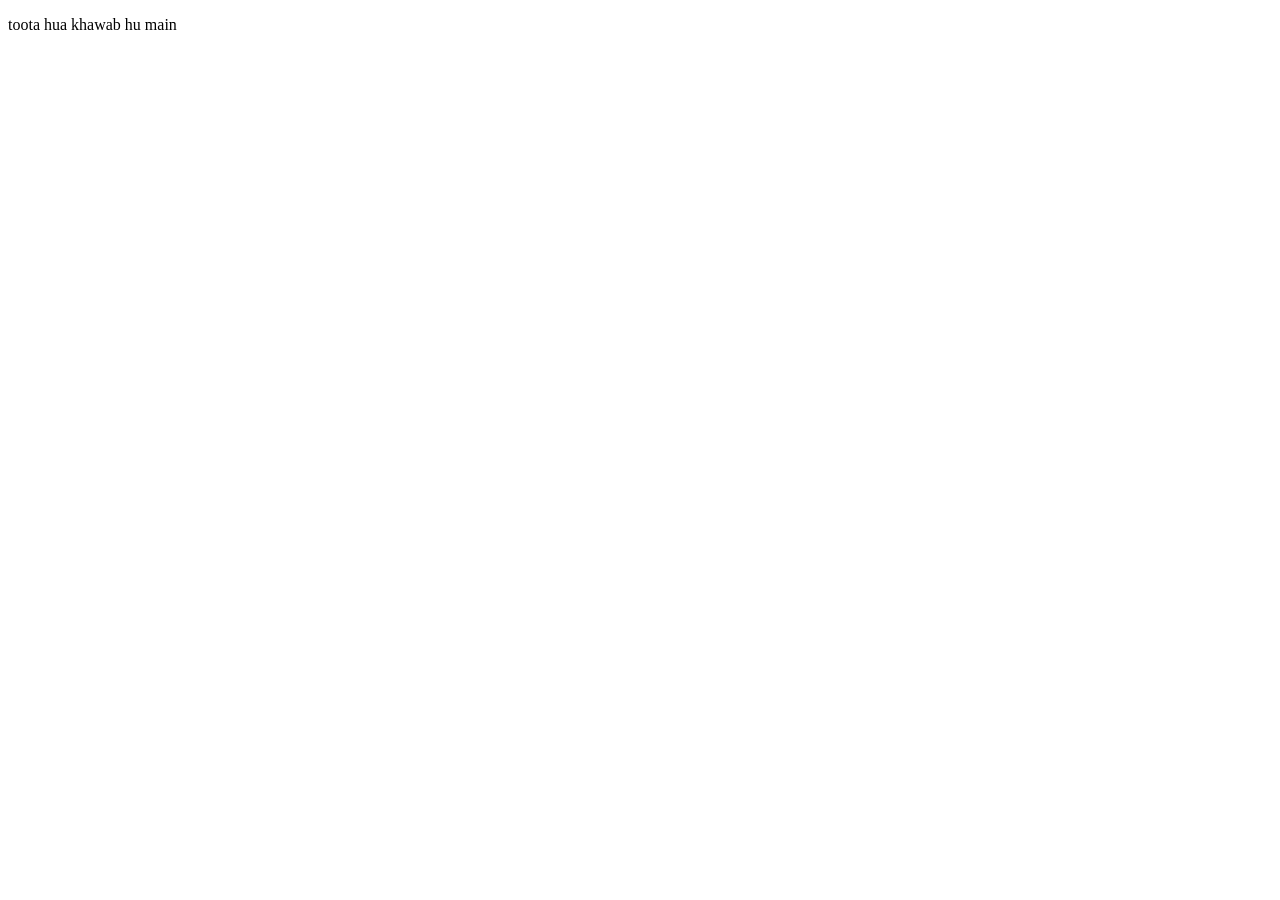
==== hello .html @ 1fb79f53 "mic check" ====
<!DOCTYPE html>
<html lang="en">
<head>
    <meta charset="UTF-8">
    <meta name="viewport" content="width=device-width, initial-scale=1.0">
    <title>LALALA LALA</title>
</head>
<body>
    <p>toota hua khawab hu main</p>
</body>
</html>
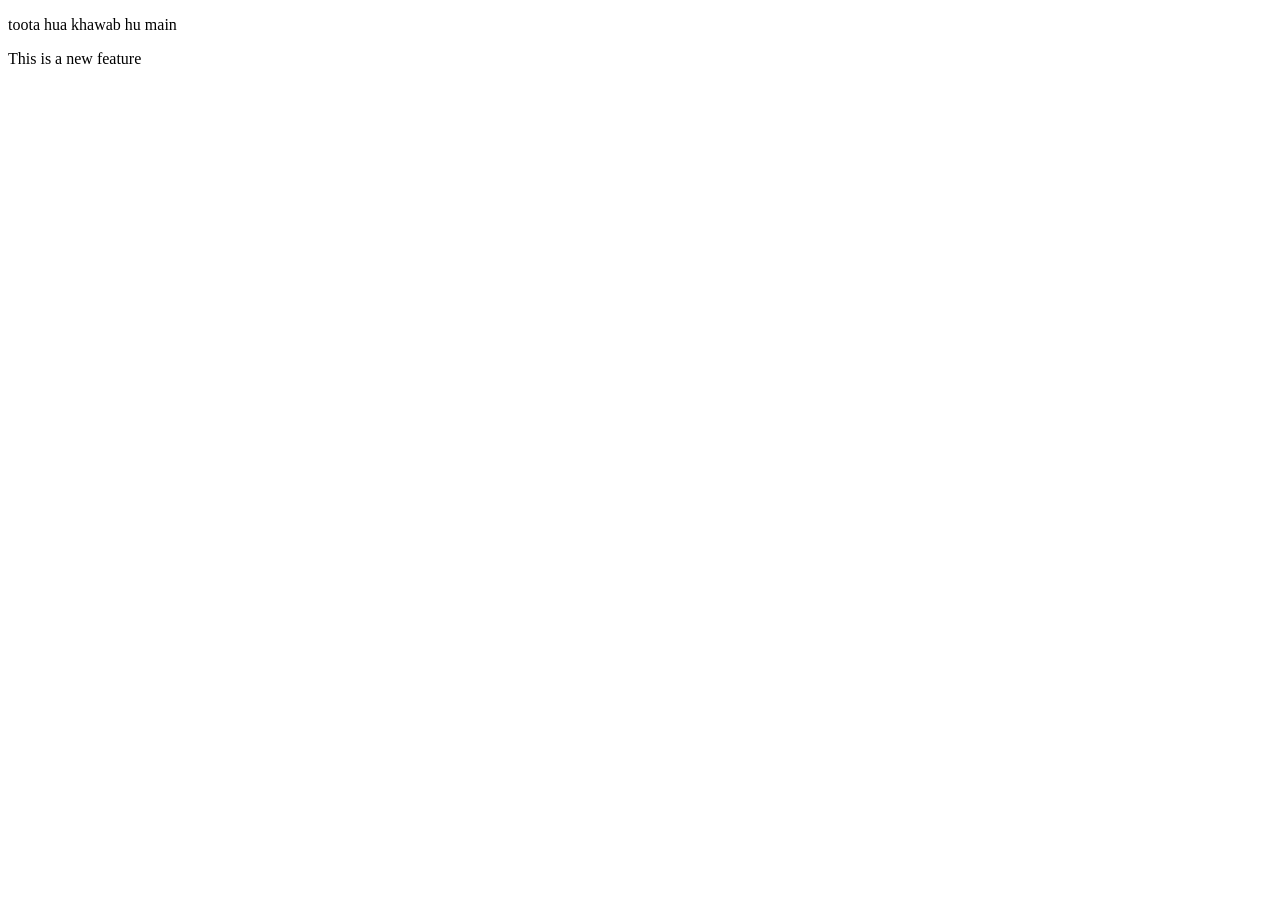
==== commit 933d624f: "added new para" ====
--- a/hello .html
+++ b/hello .html
@@ -7,5 +7,6 @@
 </head>
 <body>
     <p>toota hua khawab hu main</p>
+    <p>This is a new feature</p>
 </body>
 </html>
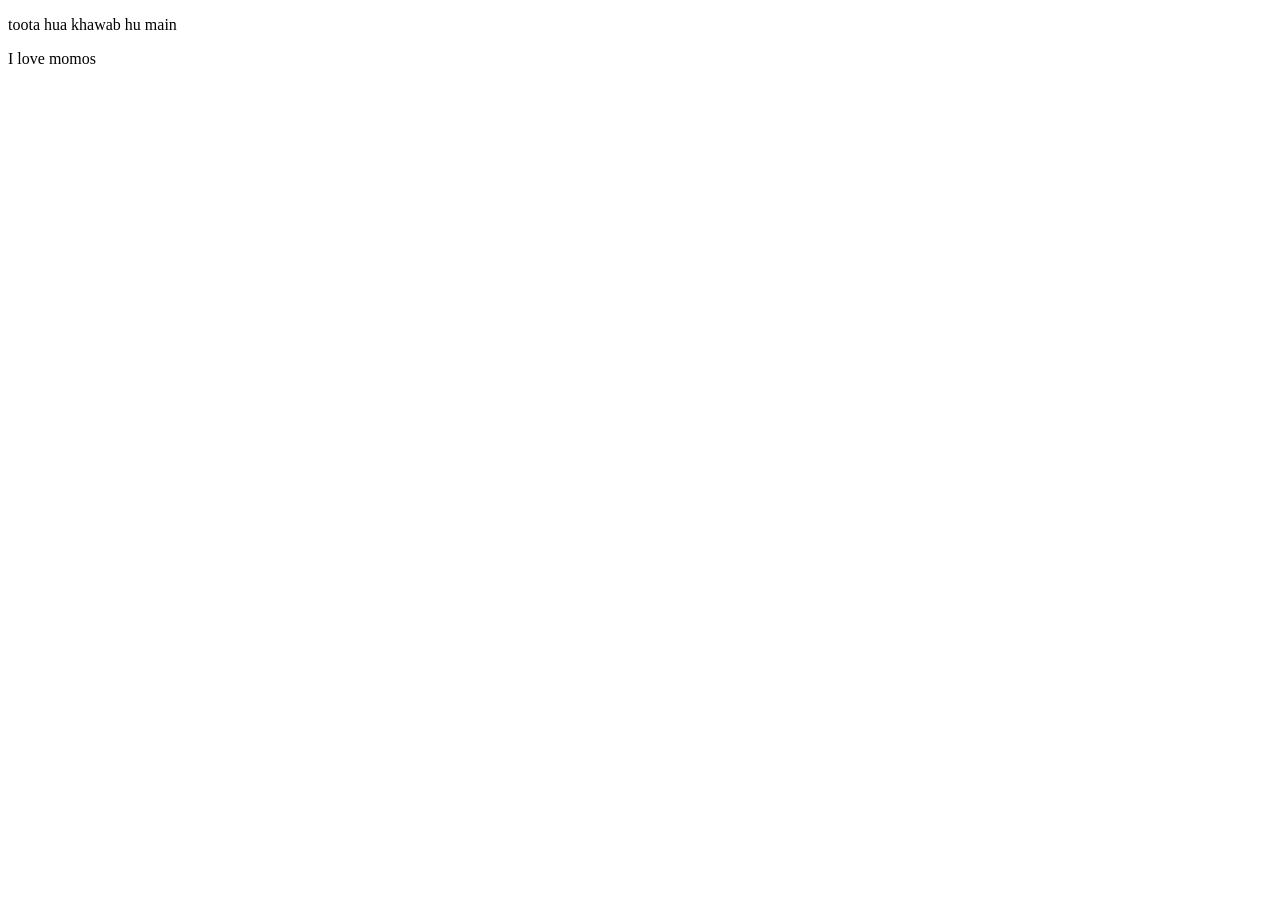
==== commit a7b00aad: "momos" ====
--- a/hello .html
+++ b/hello .html
@@ -7,6 +7,6 @@
 </head>
 <body>
     <p>toota hua khawab hu main</p>
-    <p>This is a new feature</p>
+    <p>I love momos</p>
 </body>
 </html>
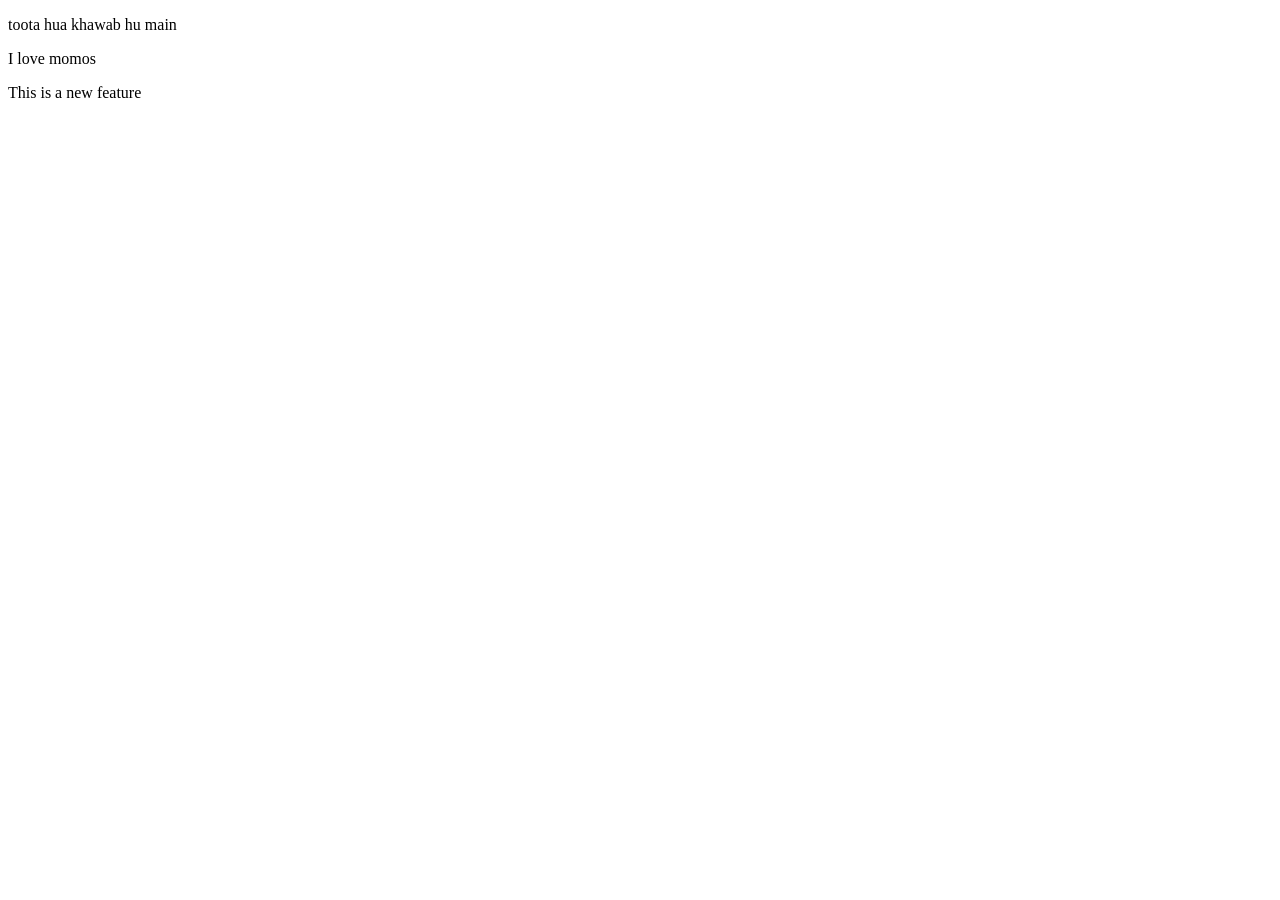
==== commit 98fded77: "Merge branch 'main' into fe" ====
--- a/hello .html
+++ b/hello .html
@@ -8,5 +8,7 @@
 <body>
     <p>toota hua khawab hu main</p>
     <p>I love momos</p>
+  
+    <p>This is a new feature</p>
 </body>
 </html>
